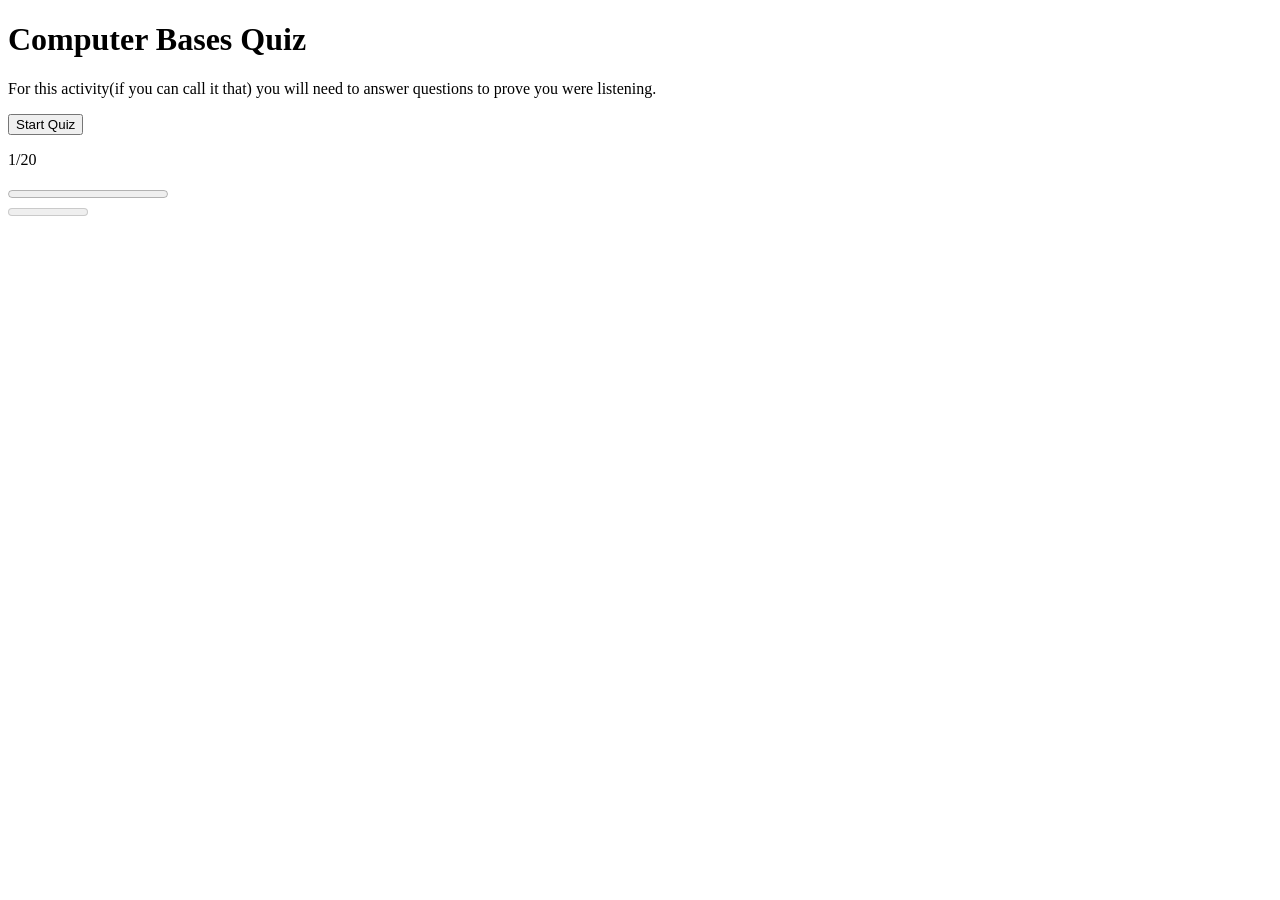
==== quiz.html @ c8a60638 "got the basic quiz working" ====
<!DOCTYPE html>
<html lang="en">
<head>
  <meta charset="UTF-8">
  <meta name="viewport" content="width=device-width, initial-scale=1.0">
  <title>Computer Bases Quiz</title>

  <link rel="stylesheet" href="styles/quiz/main.css">
  <link rel="stylesheet" href="styles/quiz/animation.css">

  <link rel="stylesheet" href="styles/transitions.css">

  <link rel="preconnect" href="https://fonts.googleapis.com">
  <link rel="preconnect" href="https://fonts.gstatic.com" crossorigin>
  <link href="https://fonts.googleapis.com/css2?family=Roboto:ital,wght@0,100..900;1,100..900&display=swap" rel="stylesheet">
  <link href="https://fonts.googleapis.com/css2?family=Press+Start+2P&display=swap" rel="stylesheet">
  <link href="https://fonts.googleapis.com/css2?family=Space+Mono:ital,wght@0,400;0,700;1,400;1,700&display=swap" rel="stylesheet">
  <link href="https://fonts.googleapis.com/css2?family=Fira+Code:wght@300..700&display=swap" rel="stylesheet">
  <link href="https://fonts.googleapis.com/css2?family=JetBrains+Mono:ital,wght@0,100..800;1,100..800&display=swap" rel="stylesheet">
</head>
<body>
  <div class="title-flexbox">
    <h1 class="head-title">Computer Bases Quiz</h1>
    <p class="activity-description">
      For this activity(if you can call it that) you will need to answer questions to prove you were listening.
    </p>
  </div>
  <button class="start">Start Quiz</button>
  <main>
    <section class="question q1">
      <div class="wrapper-1 cb-decimal">
        <h2>What is a Binary Number</h2>
        <input type="radio" class="binary-number-choice" id="o1" name="q1-choice" value="hex">
        <label for="o1">A number system that uses 16 unique symbols, including the letters A–F, to represent values efficiently.</label>
        <input type="radio" class="binary-number-choice" id="o2" name="q1-choice" value="decimal">
        <label for="o2">A number system that uses the digits 0 through 9 and is primarily used for mathematical calculations.</label>
        <input type="radio" class="binary-number-choice" id="o3" name="q1-choice" value="memory">
        <label for="o3">A number that can only store positive values and is used to represent memory addresses inside a computer.</label>
        <input type="radio" class="binary-number-choice" id="o4" name="q1-choice" value="binary">
        <label for="o4">A number that can either be 1 or 0, that is commonly found in computers. It's values in a computer are dependent on electrical flow.</label>
        <button class="next-question">Next</button>
      </div>
    </section>
    <section class="question q2">
      <div class="wrapper-1 cb-decimal">
        <h2>Decimal</h2>
        <p>
          Test
        </p>
        <button class="next-question">Next</button>
      </div>
    </section>
  </main>
  
  <div class="percentage">
    <p>1/20</p>
    <progress id="questionProgress" value="4" max="10"></progress> 
  </div>
  
  <meter id="scoreMeter" value="8" min="0" max="10" low="4" high="7" optimum="10"></meter>

  <script src="scripts/quiz/main.js"></script>
</body>
</html>
---- styles/quiz/main.css ----
.question {
  display: none;

  transform: translateX(-100vw);
}

.active {
  display: block;
}

.inactive {
  display: none;
}
---- styles/quiz/animation.css ----
.animation-one {
  animation-name: slide-in-from-right;
  animation-duration: 0.5s;
  animation-iteration-count: 1;
  animation-fill-mode: forwards;
}

.animation-two {
  animation-name: slide-out-from-right;
  animation-duration: 1s;
  animation-iteration-count: 1;
  animation-fill-mode: forwards;
}

@keyframes slide-in-from-right {
  from {
    transform: translateX(-100vw);
  }
  to {
    transform: translateX(0);
  }
}

@keyframes slide-out-from-right {
  from {
    transform: translateX(0);
  }
  to {
    transform: translateX(100vw);
  }
}
---- styles/transitions.css ----
@view-transition {
  navigation: auto;
}

::view-transition-group(root) {
  animation-duration: 1s;
  animation-timing-function: ease;
}

::view-transition-old(root) {
  animation-name: slide-out;
}

::view-transition-new(root) {
  animation-name: slide-in;
}

main {
  view-transition-name: page-content;
}

@keyframes slide-out {
  to {
    translate: -100vw;
  }
}

@keyframes slide-in {
  from {
    translate: 100vw;
  }
}
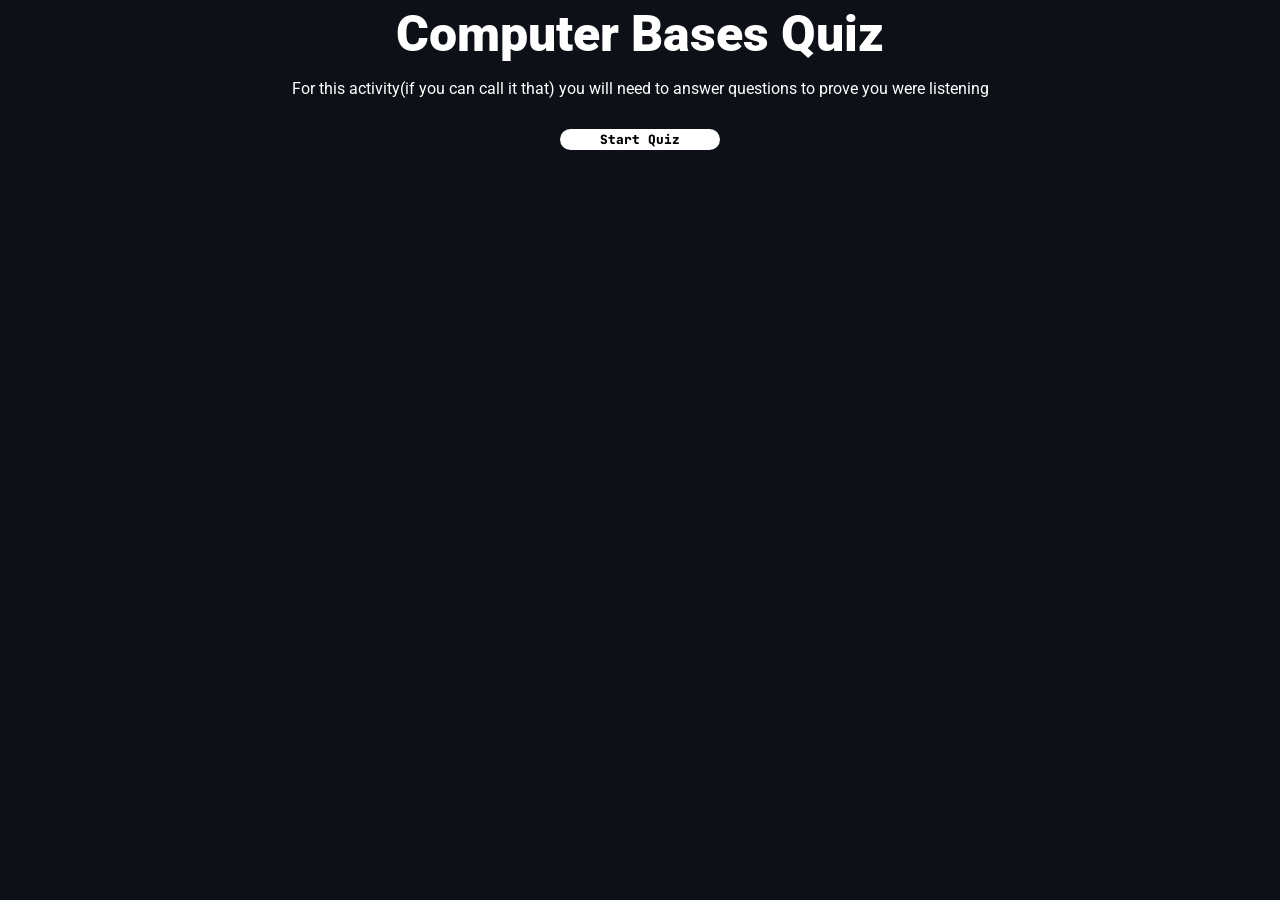
==== commit ca71674a: "coded the quiz" ====
--- a/quiz.html
+++ b/quiz.html
@@ -22,42 +22,262 @@
   <div class="title-flexbox">
     <h1 class="head-title">Computer Bases Quiz</h1>
     <p class="activity-description">
-      For this activity(if you can call it that) you will need to answer questions to prove you were listening.
+      For this activity(if you can call it that) you will need to answer questions to prove you were listening
     </p>
+    <button class="start">Start Quiz</button>
   </div>
-  <button class="start">Start Quiz</button>
   <main>
-    <section class="question q1">
-      <div class="wrapper-1 cb-decimal">
-        <h2>What is a Binary Number</h2>
-        <input type="radio" class="binary-number-choice" id="o1" name="q1-choice" value="hex">
-        <label for="o1">A number system that uses 16 unique symbols, including the letters A–F, to represent values efficiently.</label>
-        <input type="radio" class="binary-number-choice" id="o2" name="q1-choice" value="decimal">
-        <label for="o2">A number system that uses the digits 0 through 9 and is primarily used for mathematical calculations.</label>
-        <input type="radio" class="binary-number-choice" id="o3" name="q1-choice" value="memory">
-        <label for="o3">A number that can only store positive values and is used to represent memory addresses inside a computer.</label>
-        <input type="radio" class="binary-number-choice" id="o4" name="q1-choice" value="binary">
-        <label for="o4">A number that can either be 1 or 0, that is commonly found in computers. It's values in a computer are dependent on electrical flow.</label>
+    <section class="question q1">  
+      <div class="question-part">
+        <h2>What is a Binary Number?</h2>
+        <div class="choice-container">
+          <input type="radio" class="choice" id="o1" name="q1-choice" value="hex">
+          <label for="o1" class="choice-label">A number system that uses 16 unique symbols, including the letters A–F, to represent values efficiently.</label>
+        </div>
+        <div class="choice-container">
+          <input type="radio" class="choice" id="o2" name="q1-choice" value="decimal">
+          <label for="o2" class="choice-label">A number system that uses the digits 0 through 9 and is primarily used for mathematical calculations.</label>
+        </div>
+        <div class="choice-container">
+          <input type="radio" class="choice" id="o3" name="q1-choice" value="memory">
+          <label for="o3" class="choice-label">A number that can only store positive values and is used to represent memory addresses inside a computer.</label>
+        </div>
+        <div class="choice-container">
+          <input type="radio" class="choice" id="o4" name="q1-choice" value="binary">
+          <label for="o4" class="choice-label">A number that can either be 1 or 0, that is commonly found in computers. It's values in a computer are dependent on electrical flow.</label>
+        </div>
         <button class="next-question">Next</button>
       </div>
     </section>
     <section class="question q2">
-      <div class="wrapper-1 cb-decimal">
-        <h2>Decimal</h2>
-        <p>
-          Test
-        </p>
-        <button class="next-question">Next</button>
+      <div class="question-part">
+        <h2>What is <span>Base-16</span>?</h2>
+        <div class="choice-container">
+          <input type="radio" class="choice" id="o1" name="q2-choice" value="fakeHex">
+          <label for="o1" class="choice-label">A numbering system that stores values in groups of 16 bytes and is primarily used for computer memory addresses.</label>
+        </div>
+        <div class="choice-container">
+          <input type="radio" class="choice" id="o2" name="q2-choice" value="hex">
+          <label for="o2" class="choice-label">A numbering system that uses 16 symbols (0–9 and A–F) to represent values, commonly used in computing and programming.</label>
+        </div>
+        <div class="choice-container">
+          <input type="radio" class="choice" id="o3" name="q2-choice" value="decimal">
+          <label for="o3" class="choice-label">A numbering system that uses the digits 0 through 9 and is the standard counting system used in everyday life.</label>
+        </div>
+        <div class="choice-container">
+          <input type="radio" class="choice" id="o4" name="q2-choice" value="binary">
+          <label for="o4" class="choice-label">A numbering system that only uses the digits 0 and 1 and is used by computers to store data.</label>
+        </div>
+        <button class="next-question">Next</button>
+      </div>
+    </section>
+    <section class="question q3">
+      <div class="question-part">
+        <h2>What does Decimal mean?</h2>
+        <div class="choice-container">
+          <input type="radio" class="choice" id="o1" name="q3-choice" value="fakeDecimal">
+          <label for="o1" class="choice-label">A number that contains a decimal point, such as 3.14 or 12.5.</label>
+        </div>
+        <div class="choice-container">
+          <input type="radio" class="choice" id="o2" name="q3-choice" value="decimal">
+          <label for="o2" class="choice-label">A numbering system based on 10 symbols (0–9), which is the standard counting system used in everyday life.</label>
+        </div>
+        <div class="choice-container">
+          <input type="radio" class="choice" id="o3" name="q3-choice" value="fake">
+          <label for="o3" class="choice-label">A numbering system used exclusively by computers to store electrical signals and memory addresses.</label>
+        </div>
+        <div class="choice-container">
+          <input type="radio" class="choice" id="o4" name="q3-choice" value="allOfThem">
+          <label for="o4" class="choice-label">All of the Above.</label>
+        </div>
+        <button class="next-question">Next</button>
+      </div>
+    </section>
+    <section class="question q4">
+      <div class="question-part">
+        <h2>Convert 13 to <span>4-bit Binary</span></h2>
+        <p>Remember each 0 represents 2ˣ starting from 2⁰ to 2³, and you need 4 zeros || Use a piece of paper if needed</p>
+        <input type="text" class="binary-number-convert" id="o1" name="q4-choice" placeholder="Enter Binary Number here">
+        <button class="next-question">Next</button>
+      </div>
+    </section>
+    <section class="question q5">
+      <div class="question-part">
+        <h2>Convert 71 to <span>8-bit Binary</span></h2>
+        <p class="no">Remember each 0 represents 2ˣ starting from 2⁰ to 2⁷, and you need 8 zeros || Use a piece of paper if needed</p>
+        <input type="text" class="binary-number-convert" id="o1" name="q5-choice" placeholder="Enter Binary Number here">
+        <button class="next-question">Next</button>
+      </div>
+    </section>
+    <section class="question q6">
+      <div class="decimal-hexadecimal">
+        <h2>Convert 10010111 to <span>Decimal and Hexadecimal</span></h2>
+        <p>Remember each 0 represents 2ˣ starting from 2⁰ to 2⁷ || Convert from Binary to Decimal, then Decimal to Hexadecimal || Use a piece of paper if needed</p>
+        <input type="text" class="binary-number-convert" id="q6-choice-1" placeholder="Enter Decimal Number here">
+        <input type="text" class="binary-number-convert" id="q6-choice-2" placeholder="Enter Hexadecimal Number here">
+        <button class="next-question">Next</button>
+      </div>
+    </section>
+    <section class="question q7">
+      <div class="question-part">
+        <h2>How is Binary applied in Computer Science?</h2>
+        <div class="choice-container">
+          <input type="radio" class="choice" id="o1" name="q7-choice" value="correct">
+          <label for="o1" class="choice-label">Binary is used to represent and process data using combinations of 0s and 1s, which correspond to electrical states inside computer hardware.</label>
+        </div>
+        <div class="choice-container">
+          <input type="radio" class="choice" id="o2" name="q7-choice" value="wrong">
+          <label for="o2" class="choice-label">Binary is used to convert all computer data into decimal numbers before calculations are performed.</label>
+        </div>
+        <div class="choice-container">
+          <input type="radio" class="choice" id="o3" name="q7-choice" value="wrong-again">
+          <label for="o3" class="choice-label">Binary is primarily used to store colors and images because it contains only two symbols, making graphics easier to display.</label>
+        </div>
+        <div class="choice-container">
+          <input type="radio" class="choice" id="o4" name="q7-choice" value="wrong-again-again">
+          <label for="o4" class="choice-label">Binary is a special numbering system used only for internet communication and networking devices.</label>
+        </div>
+        <button class="next-question">Next</button>
+      </div>
+    </section>
+    <section class="question q8">
+      <div class="question-part">
+        <h2>How is Base-10 applied in Computer Science?</h2>
+        <div class="choice-container">
+          <input type="radio" class="choice" id="o1" name="q8-choice" value="wrong-again">
+          <label for="o1" class="choice-label">Base-10 is the numbering system computers use internally to store data and perform all calculations.</label>
+        </div>
+        <div class="choice-container">
+          <input type="radio" class="choice" id="o2" name="q8-choice" value="wrong">
+          <label for="o2" class="choice-label">Base-10 is only used for measuring computer performance and has no role in programming or software.</label>
+        </div>
+        <div class="choice-container">
+          <input type="radio" class="choice" id="o3" name="q8-choice" value="correct">
+          <label for="o3" class="choice-label">Base-10 is commonly used to display and input numbers in a way that humans can easily read and understand, even though computers process data in binary.</label>
+        </div> 
+        <div class="choice-container">
+          <input type="radio" class="choice" id="o4" name="q8-choice" value="wrong-again-again">
+          <label for="o4" class="choice-label">Base-10 uses the digits 0–F and is primarily used by programmers to represent memory addresses.</label>
+        </div>
+        <button class="next-question">Next</button>
+      </div>
+    </section>
+    <section class="question q9">
+      <div class="question-part">
+        <h2>How is Hexadecimal used in Computer Science?</h2>
+        <div class="choice-container">
+          <input type="radio" class="choice" id="o1" name="q9-choice" value="wrong-again">
+          <label for="o1" class="choice-label">Hexadecimal is a numbering system used exclusively for internet addresses and network communication.</label>
+        </div>
+        <div class="choice-container">
+          <input type="radio" class="choice" id="o2" name="q9-choice" value="wrong">
+          <label for="o2" class="choice-label">Hexadecimal is used to convert all computer data into decimal before it can be displayed on a screen.</label>
+        </div>
+        <div class="choice-container">
+          <input type="radio" class="choice" id="o3" name="q9-choice" value="wrong-again-again">
+          <label for="o3" class="choice-label">Hexadecimal is the primary numbering system used by computer processors to perform calculations internally.</label>
+        </div>
+        <div class="choice-container">
+          <input type="radio" class="choice" id="o4" name="q9-choice" value="correct">
+          <label for="o4" class="choice-label">Hexadecimal is used to represent memory addresses, binary data, and color values in a shorter and more readable format than binary.</label>
+        </div>
+        <button class="next-question">Next</button>
+      </div>
+    </section>
+    <section class="question q10">
+      <div class="decode-question">
+        <h2>Convert this Binary to text(If you want just skip)</h2>
+        <p class="binary-decode">01001000 01100101 01101100 01101100 01101111 00101100 00100000 01010111 01101111 01110010 01101100 01100100 00100001</p>
+        <details>
+          <summary>Binary Keys</summary>
+
+          <pre class="binary-keys">
+            A = 01000001
+            B = 01000010
+            C = 01000011
+            D = 01000100
+            E = 01000101
+            F = 01000110
+            G = 01000111
+            H = 01001000
+            I = 01001001
+            J = 01001010
+            K = 01001011
+            L = 01001100
+            M = 01001101
+            N = 01001110
+            O = 01001111
+            P = 01010000
+            Q = 01010001
+            R = 01010010
+            S = 01010011
+            T = 01010100
+            U = 01010101
+            V = 01010110
+            W = 01010111
+            X = 01011000
+            Y = 01011001
+            Z = 01011010
+
+            a = 01100001
+            b = 01100010
+            c = 01100011
+            d = 01100100
+            e = 01100101
+            f = 01100110
+            g = 01100111
+            h = 01101000
+            i = 01101001
+            j = 01101010
+            k = 01101011
+            l = 01101100
+            m = 01101101
+            n = 01101110
+            o = 01101111
+            p = 01110000
+            q = 01110001
+            r = 01110010
+            s = 01110011
+            t = 01110100
+            u = 01110101
+            v = 01110110
+            w = 01110111
+            x = 01111000
+            y = 01111001
+            z = 01111010
+
+            , = 00101100
+            ! = 00100001
+          </pre>
+        </details>
+        
+        <input type="text" class="binary-number-convert" id="q10-choice" placeholder="Enter Text Here">
+        <div class="button-row">
+          <button class="next-question">Next</button>
+          <button class="skip-question">Skip</button>
+        </div>
+      </div>
+    </section>
+    <section class="question end">
+      <div class="idk">
+        <h2>You Finished!!</h2>
+        <p id="finalScore">Your Score:</p>
+        <p id="finalScoreText"></p>
       </div>
     </section>
   </main>
   
-  <div class="percentage">
-    <p>1/20</p>
-    <progress id="questionProgress" value="4" max="10"></progress> 
+  <div class="bars inactive">
+    <div class="percentage">
+      <p id="questionText"></p>
+      <progress id="questionProgress" value="4" max="10"></progress> 
+    </div>
+
+    <div class="scorePercentage">
+      <p id="scoreText"></p>
+      <meter id="scoreMeter" value="8" min="0" max="10" low="4" high="7" optimum="10"></meter>
+    </div>
   </div>
-  
-  <meter id="scoreMeter" value="8" min="0" max="10" low="4" high="7" optimum="10"></meter>
 
   <script src="scripts/quiz/main.js"></script>
 </body>
--- a/styles/quiz/main.css
+++ b/styles/quiz/main.css
@@ -1,3 +1,296 @@
+body {
+  font-family: "JetBrains Mono", Roboto, Arial;
+  background-color: #0D1117;
+  color: white;
+  font-family: Roboto, Arial;
+
+  display: flex;
+  flex-direction: column;
+
+  margin: 0;
+
+  overflow-x: hidden;
+}
+
+h1 {
+  font-size: clamp(20px, 8vw, 50px);
+  font-weight: 900;
+
+  margin-top: 5px;
+  margin-bottom: 0px;
+}
+
+main {
+  padding-top: 50px;
+}
+
+input {
+  outline: none;
+}
+
+button {
+  color: black;
+}
+
+.title-flexbox {
+  display: flex;
+  justify-content: center;
+  align-items: center;
+  flex-direction: column;
+}
+
+.no {
+  justify-self: center;
+}
+
+.start {
+  font-family: "JetBrains Mono", Roboto, Arial;
+  font-weight: 900;
+  font-size: clamp(0.8rem, 1vw, 1.5rem);
+  padding: 2px;
+  border-radius: 20px;
+  border: none;
+
+  background-color: white;
+
+  width: clamp(20px, 24vw, 160px);
+
+  margin-top: clamp(5px, 2vh, 15px);
+}
+
+.question-part {
+  display: grid;
+  grid-template-columns: repeat(2, 1fr);
+  gap: 15px;
+
+  width: min(90%, 900px);
+  margin: 0 auto;
+}
+
+.decimal-hexadecimal {
+  display: grid;
+  grid-template-columns: repeat(2, 1fr);
+
+  gap: 15px;
+
+  width: min(80%, 900px);
+
+  margin: 0 auto;
+
+  padding: 20px;
+
+  background-color: #080a0e;
+
+  border-radius: 12px;
+
+  border: 2px solid rgb(30, 30, 30);
+}
+
+.decimal-hexadecimal h2 {
+  grid-column: 1 / -1;
+
+  text-align: center;
+
+  margin: 0;
+}
+
+.decimal-hexadecimal p {
+  grid-column: 1 / -1;
+
+  text-align: center;
+
+  margin: 0;
+
+  font-size: clamp(0.9rem, 1.5vw, 1.1rem);
+}
+
+.decimal-hexadecimal .next-question {
+  grid-column: 1 / -1;
+}
+
+.decimal-hexadecimal input {
+  justify-self: center;
+}
+
+.decimal-hexadecimal .next-question {
+  justify-self: center;
+}
+
+.question-part h2 {
+  grid-column: 1 / -1;
+  text-align: center;
+}
+
+.choice-container {
+  display: flex;
+  align-items: center;
+
+  background-color: #080a0e;
+  padding: 10px;
+  border-radius: 10px;
+
+  gap: 10px;
+}
+
+.choice {
+  appearance: none;
+
+  flex-shrink: 0;
+  width: 20px;
+  height: 20px;
+
+  border: 2px solid white;
+  border-radius: 50%;
+
+  background-color: #080a0e;
+}
+
+.choice:checked {
+  background-color: #00ff88;
+}
+
+.choice-label {
+  font-size: clamp(0.5rem, 0.875vw, 1.5rem);
+}
+
+.decode-question {
+    width: min(90vw, 1000px);
+
+    margin: 0 auto;
+
+    display: flex;
+    flex-direction: column;
+
+    align-items: center;
+
+    gap: 15px;
+}
+
+.binary-decode {
+    font-family: "JetBrains Mono", monospace;
+
+    width: 90%;
+
+    padding: 15px;
+
+    background-color: #080a0e;
+
+    border: 2px solid rgb(0, 55, 156);
+
+    border-radius: 10px;
+
+    text-align: center;
+
+    overflow-wrap: break-word;
+}
+
+.binary-keys {
+    font-family: "JetBrains Mono", monospace;
+
+    width: 90%;
+    max-height: 250px;
+
+    overflow-y: auto;
+
+    padding: 15px;
+
+    background-color: #080a0e;
+
+    border-radius: 10px;
+
+    border: 2px solid rgb(66, 66, 66);
+
+    white-space: pre-wrap;
+}
+
+.binary-number-convert {
+    width: min(80%, 500px);
+
+    padding: 12px;
+
+    font-size: 1rem;
+
+    border-radius: 8px;
+
+    border: 2px solid rgb(0, 55, 156);
+
+    background-color: #080a0e;
+
+    color: white;
+}
+
+.button-row {
+    display: flex;
+    gap: 15px;
+    width: 90%;
+    justify-content: center;
+}
+
+.next-question, .skip-question {
+  font-family: "JetBrains Mono", Roboto, Arial;
+  font-weight: 900;
+  font-size: clamp(0.8rem, 1vw, 1.5rem);
+  padding: 2px;
+
+  grid-column: 1 / -1;
+  justify-self: center;
+
+  width: 20%;
+
+  margin-top: clamp(5px, 2vh, 15px);
+}
+
+.bars {
+  display: flex;
+  justify-content: center;
+  align-items: center;
+  flex-direction: column;
+}
+
+.percentage,
+.scorePercentage {
+  display: flex;
+  flex-direction: column;
+
+  align-items: center;
+
+  width: min(90%, 900px);
+
+  margin: 0 auto;
+}
+
+.idk {
+  display: flex;
+  justify-content: center;
+  align-items: center;
+
+  flex-direction: column;
+}
+
+#questionText,
+#scoreText {
+  margin-bottom: 5px;
+  font-weight: 700;
+}
+
+#questionProgress {
+  width: 50%;
+}
+#scoreMeter {
+  width: 20%;
+  height: 25px;
+}
+
+#questionProgress::-webkit-progress-bar {
+  background-color: #080a0e;
+  border-radius: 999px;
+}
+
+#questionProgress::-webkit-progress-value {
+  background-color: #ff0000;
+  border-radius: 999px;
+}
+
 .question {
   display: none;
 
